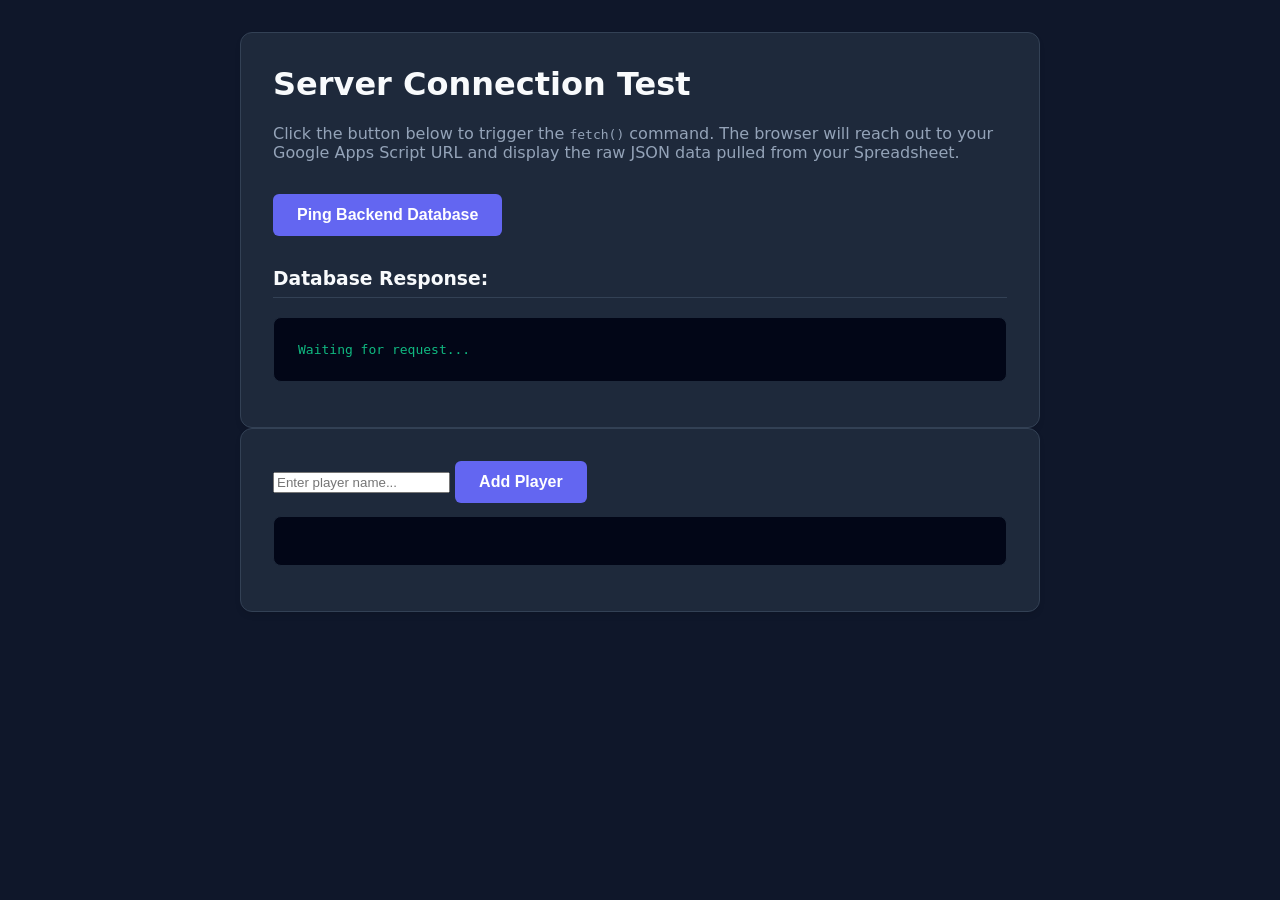
==== docs/index.html @ a54867b9 "Two way talk" ====
<!DOCTYPE html>
<html lang="en">
<head>
    <meta charset="UTF-8">
    <meta name="viewport" content="width=device-width, initial-scale=1.0">
    <title>Elo Matchmaking - API Test</title>
    <style>
        body { 
            font-family: system-ui, -apple-system, sans-serif; 
            padding: 2rem; 
            background-color: #0f172a; 
            color: #f8fafc; 
            max-width: 800px;
            margin: 0 auto;
        }
        .container {
            background-color: #1e293b; 
            padding: 2rem; 
            border-radius: 12px; 
            border: 1px solid #334155;
            box-shadow: 0 4px 6px -1px rgb(0 0 0 / 0.1);
        }
        button { 
            padding: 0.75rem 1.5rem; 
            background-color: #6366f1; 
            color: white; 
            border: none; 
            border-radius: 6px; 
            font-size: 1rem;
            font-weight: 600;
            cursor: pointer; 
            transition: background-color 0.2s;
        }
        button:hover { background-color: #4f46e5; }
        button:disabled { background-color: #475569; cursor: not-allowed; }
        pre { 
            background-color: #020617; 
            padding: 1.5rem; 
            border-radius: 8px; 
            overflow-x: auto; 
            color: #10b981; 
            border: 1px solid #1e293b;
        }
    </style>
</head>
<body>

    <div class="container">
        <h1 style="margin-top: 0;">Server Connection Test</h1>
        <p style="color: #94a3b8; margin-bottom: 2rem;">
            Click the button below to trigger the <code>fetch()</code> command. The browser will reach out to your Google Apps Script URL and display the raw JSON data pulled from your Spreadsheet.
        </p>
        
        <button id="pingButton">Ping Backend Database</button>

        <h3 style="margin-top: 2rem; border-bottom: 1px solid #334155; padding-bottom: 0.5rem;">Database Response:</h3>
        <pre id="output">Waiting for request...</pre>
    </div>

    <script>
<!-- Inside your <script> tag -->
<script>
    const GAS_URL = "https://script.google.com/macros/s/AKfycbwq6LDLCrEi6_b8_eJL3kE2uHPfqdSItc2xocvdKD_gY0cJfeXylIEH3BOAUPwgEtjpVw/exec";

    // 1. Function to send data
    async function addPlayer(name) {
        await fetch(GAS_URL, {
            method: "POST",
            body: JSON.stringify({ action: "addPlayer", name: name })
        });
        document.getElementById("nameInput").value = ""; // Clear input
    }

    // 2. The Polling Loop (3 seconds)
    async function refreshData() {
        const response = await fetch(GAS_URL);
        const data = await response.json();
        document.getElementById("output").textContent = JSON.stringify(data.playerData, null, 2);
    }

    setInterval(refreshData, 3000); 
    refreshData(); // Run once immediately on load
</script>

<!-- Add this inside your HTML body -->
<div class="container">
    <input type="text" id="nameInput" placeholder="Enter player name...">
    <button onclick="addPlayer(document.getElementById('nameInput').value)">Add Player</button>
    <pre id="output"></pre>
</div>
</body>
</html>
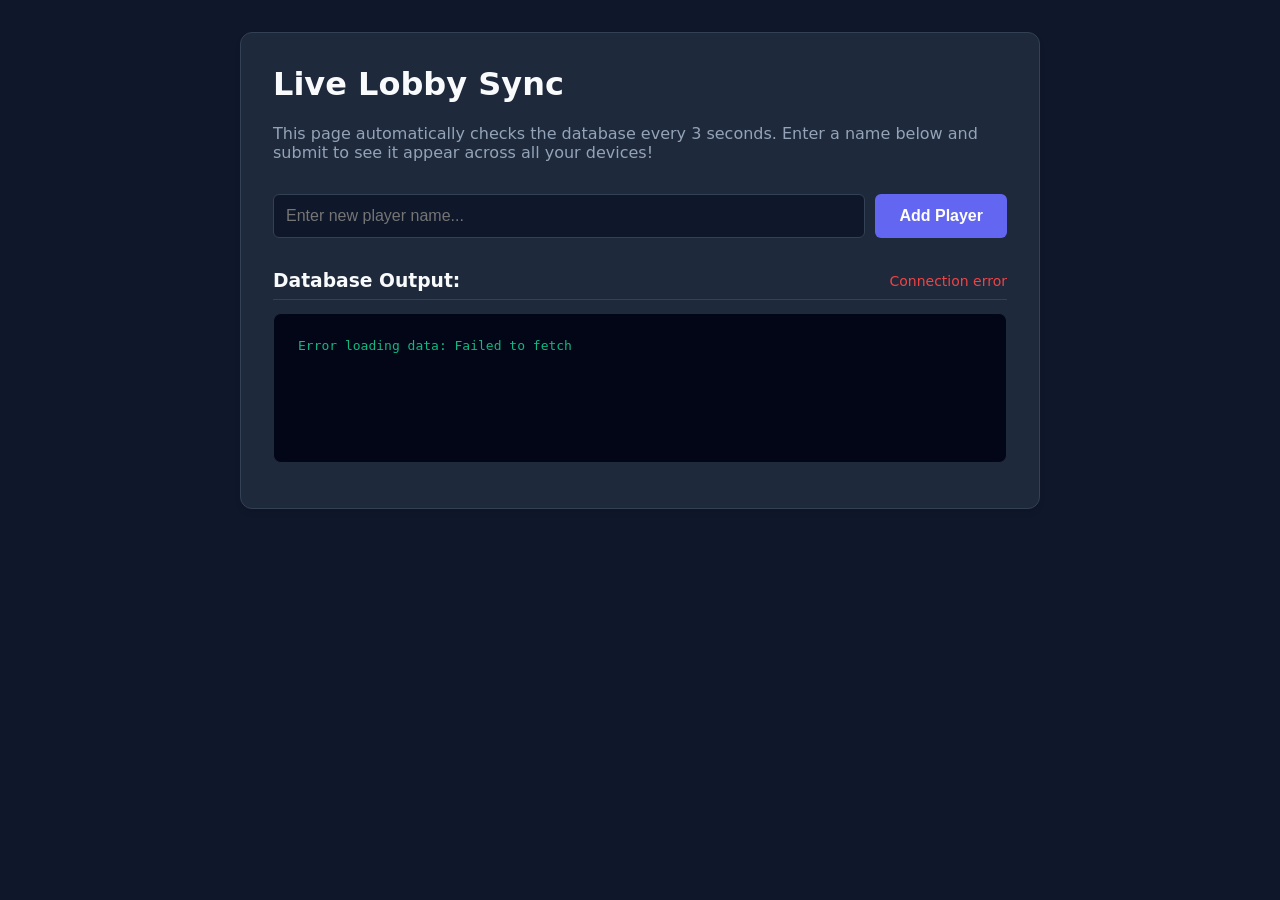
==== commit 5866945b: "Updated index" ====
--- a/docs/index.html
+++ b/docs/index.html
@@ -3,7 +3,7 @@
 <head>
     <meta charset="UTF-8">
     <meta name="viewport" content="width=device-width, initial-scale=1.0">
-    <title>Elo Matchmaking - API Test</title>
+    <title>Elo Matchmaking - Live Sync</title>
     <style>
         body { 
             font-family: system-ui, -apple-system, sans-serif; 
@@ -20,6 +20,24 @@
             border: 1px solid #334155;
             box-shadow: 0 4px 6px -1px rgb(0 0 0 / 0.1);
         }
+        .input-group {
+            display: flex;
+            gap: 10px;
+            margin-bottom: 2rem;
+        }
+        input {
+            flex-grow: 1;
+            padding: 0.75rem;
+            border-radius: 6px;
+            border: 1px solid #334155;
+            background-color: #0f172a;
+            color: white;
+            font-size: 1rem;
+        }
+        input:focus {
+            outline: none;
+            border-color: #6366f1;
+        }
         button { 
             padding: 0.75rem 1.5rem; 
             background-color: #6366f1; 
@@ -30,9 +48,22 @@
             font-weight: 600;
             cursor: pointer; 
             transition: background-color 0.2s;
+            white-space: nowrap;
         }
         button:hover { background-color: #4f46e5; }
         button:disabled { background-color: #475569; cursor: not-allowed; }
+        .header-flex {
+            display: flex;
+            justify-content: space-between;
+            align-items: center;
+            border-bottom: 1px solid #334155; 
+            padding-bottom: 0.5rem;
+        }
+        .status {
+            font-size: 0.875rem;
+            color: #94a3b8;
+            font-weight: 500;
+        }
         pre { 
             background-color: #020617; 
             padding: 1.5rem; 
@@ -40,53 +71,111 @@
             overflow-x: auto; 
             color: #10b981; 
             border: 1px solid #1e293b;
+            min-height: 100px;
         }
     </style>
 </head>
 <body>
 
     <div class="container">
-        <h1 style="margin-top: 0;">Server Connection Test</h1>
+        <h1 style="margin-top: 0;">Live Lobby Sync</h1>
         <p style="color: #94a3b8; margin-bottom: 2rem;">
-            Click the button below to trigger the <code>fetch()</code> command. The browser will reach out to your Google Apps Script URL and display the raw JSON data pulled from your Spreadsheet.
+            This page automatically checks the database every 3 seconds. Enter a name below and submit to see it appear across all your devices!
         </p>
         
-        <button id="pingButton">Ping Backend Database</button>
+        <div class="input-group">
+            <input type="text" id="nameInput" placeholder="Enter new player name...">
+            <button id="addButton">Add Player</button>
+        </div>
 
-        <h3 style="margin-top: 2rem; border-bottom: 1px solid #334155; padding-bottom: 0.5rem;">Database Response:</h3>
-        <pre id="output">Waiting for request...</pre>
+        <div class="header-flex">
+            <h3 style="margin: 0;">Database Output:</h3>
+            <span class="status" id="statusIndicator">Waiting for data...</span>
+        </div>
+        <pre id="output">Loading initial data...</pre>
     </div>
 
     <script>
-<!-- Inside your <script> tag -->
-<script>
-    const GAS_URL = "https://script.google.com/macros/s/AKfycbwq6LDLCrEi6_b8_eJL3kE2uHPfqdSItc2xocvdKD_gY0cJfeXylIEH3BOAUPwgEtjpVw/exec";
+        // Your exact Web App URL
+        const GAS_URL = "https://script.google.com/macros/s/AKfycbwq6LDLCrEi6_b8_eJL3kE2uHPfqdSItc2xocvdKD_gY0cJfeXylIEH3BOAUPwgEtjpVw/exec";
+        
+        const nameInput = document.getElementById("nameInput");
+        const addButton = document.getElementById("addButton");
+        const output = document.getElementById("output");
+        const statusIndicator = document.getElementById("statusIndicator");
 
-    // 1. Function to send data
-    async function addPlayer(name) {
-        await fetch(GAS_URL, {
-            method: "POST",
-            body: JSON.stringify({ action: "addPlayer", name: name })
+        // --- 1. SEND DATA TO BACKEND ---
+        async function addPlayer() {
+            const name = nameInput.value.trim();
+            if (!name) return; // Prevent sending blank names
+            
+            // Disable UI while sending
+            addButton.disabled = true;
+            addButton.textContent = "Adding...";
+            
+            try {
+                // Send the POST request
+                await fetch(GAS_URL, {
+                    method: "POST",
+                    body: JSON.stringify({ action: "addPlayer", name: name })
+                });
+                
+                // Clear input box on success
+                nameInput.value = "";
+                
+                // Force an immediate refresh so you don't wait for the next 3-second tick
+                await refreshData();
+            } catch (error) {
+                console.error("Error adding player:", error);
+                alert("Failed to add player. Check console for details.");
+            } finally {
+                // Re-enable UI
+                addButton.disabled = false;
+                addButton.textContent = "Add Player";
+            }
+        }
+
+        // Trigger addPlayer on button click
+        addButton.addEventListener("click", addPlayer);
+        
+        // Trigger addPlayer when pressing "Enter" on the keyboard
+        nameInput.addEventListener("keypress", function(event) {
+            if (event.key === "Enter") {
+                event.preventDefault();
+                addButton.click();
+            }
         });
-        document.getElementById("nameInput").value = ""; // Clear input
-    }
 
-    // 2. The Polling Loop (3 seconds)
-    async function refreshData() {
-        const response = await fetch(GAS_URL);
-        const data = await response.json();
-        document.getElementById("output").textContent = JSON.stringify(data.playerData, null, 2);
-    }
+        // --- 2. FETCH DATA FROM BACKEND ---
+        async function refreshData() {
+            try {
+                // Visual feedback that a fetch is happening
+                statusIndicator.textContent = "Fetching...";
+                statusIndicator.style.color = "#fbbf24"; 
+                
+                const response = await fetch(GAS_URL);
+                const data = await response.json();
+                
+                // Print the raw array to the screen
+                output.textContent = JSON.stringify(data.playerData, null, 2);
+                
+                // Update the "Last updated" timestamp
+                const now = new Date();
+                statusIndicator.textContent = "Last updated: " + now.toLocaleTimeString();
+                statusIndicator.style.color = "#10b981"; 
+            } catch (error) {
+                output.textContent = "Error loading data: " + error.message;
+                statusIndicator.textContent = "Connection error";
+                statusIndicator.style.color = "#ef4444"; 
+            }
+        }
 
-    setInterval(refreshData, 3000); 
-    refreshData(); // Run once immediately on load
-</script>
-
-<!-- Add this inside your HTML body -->
-<div class="container">
-    <input type="text" id="nameInput" placeholder="Enter player name...">
-    <button onclick="addPlayer(document.getElementById('nameInput').value)">Add Player</button>
-    <pre id="output"></pre>
-</div>
+        // --- 3. START THE LOOP ---
+        // Fetch once immediately on page load
+        refreshData();
+        
+        // Then repeat every 3000 milliseconds (3 seconds)
+        setInterval(refreshData, 3000); 
+    </script>
 </body>
 </html>
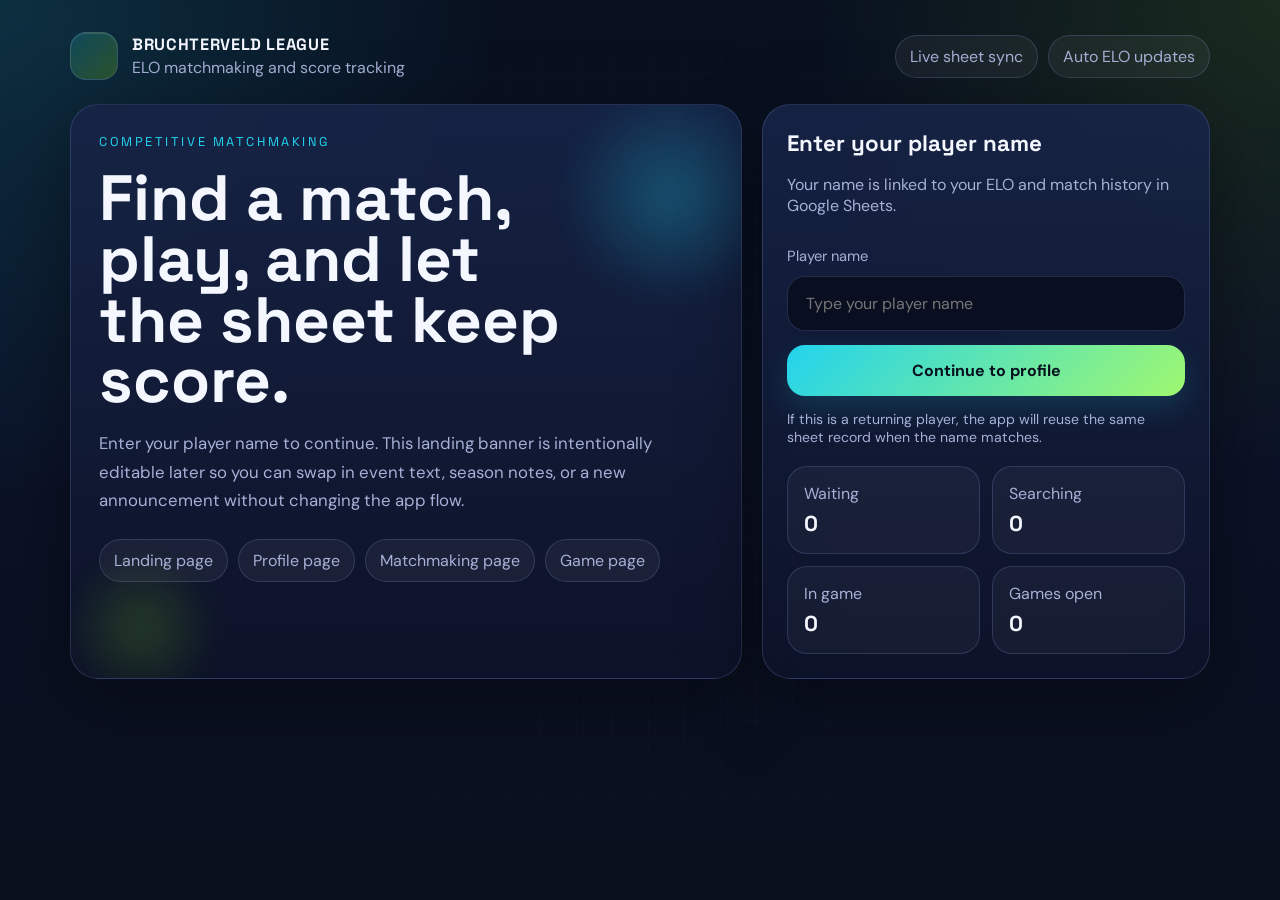
==== commit 70c68140: "Vibes" ====
--- a/docs/index.html
+++ b/docs/index.html
@@ -3,179 +3,140 @@
 <head>
     <meta charset="UTF-8">
     <meta name="viewport" content="width=device-width, initial-scale=1.0">
-    <title>Elo Matchmaking - Live Sync</title>
-    <style>
-        body { 
-            font-family: system-ui, -apple-system, sans-serif; 
-            padding: 2rem; 
-            background-color: #0f172a; 
-            color: #f8fafc; 
-            max-width: 800px;
-            margin: 0 auto;
-        }
-        .container {
-            background-color: #1e293b; 
-            padding: 2rem; 
-            border-radius: 12px; 
-            border: 1px solid #334155;
-            box-shadow: 0 4px 6px -1px rgb(0 0 0 / 0.1);
-        }
-        .input-group {
-            display: flex;
-            gap: 10px;
-            margin-bottom: 2rem;
-        }
-        input {
-            flex-grow: 1;
-            padding: 0.75rem;
-            border-radius: 6px;
-            border: 1px solid #334155;
-            background-color: #0f172a;
-            color: white;
-            font-size: 1rem;
-        }
-        input:focus {
-            outline: none;
-            border-color: #6366f1;
-        }
-        button { 
-            padding: 0.75rem 1.5rem; 
-            background-color: #6366f1; 
-            color: white; 
-            border: none; 
-            border-radius: 6px; 
-            font-size: 1rem;
-            font-weight: 600;
-            cursor: pointer; 
-            transition: background-color 0.2s;
-            white-space: nowrap;
-        }
-        button:hover { background-color: #4f46e5; }
-        button:disabled { background-color: #475569; cursor: not-allowed; }
-        .header-flex {
-            display: flex;
-            justify-content: space-between;
-            align-items: center;
-            border-bottom: 1px solid #334155; 
-            padding-bottom: 0.5rem;
-        }
-        .status {
-            font-size: 0.875rem;
-            color: #94a3b8;
-            font-weight: 500;
-        }
-        pre { 
-            background-color: #020617; 
-            padding: 1.5rem; 
-            border-radius: 8px; 
-            overflow-x: auto; 
-            color: #10b981; 
-            border: 1px solid #1e293b;
-            min-height: 100px;
-        }
-    </style>
+    <title>Bruchterveld Matchmaking</title>
+    <link rel="stylesheet" href="assets/site.css">
 </head>
 <body>
-
-    <div class="container">
-        <h1 style="margin-top: 0;">Live Lobby Sync</h1>
-        <p style="color: #94a3b8; margin-bottom: 2rem;">
-            This page automatically checks the database every 3 seconds. Enter a name below and submit to see it appear across all your devices!
-        </p>
-        
-        <div class="input-group">
-            <input type="text" id="nameInput" placeholder="Enter new player name...">
-            <button id="addButton">Add Player</button>
+    <div class="shell">
+        <div class="topbar">
+            <div class="brand">
+                <div class="brand-mark"></div>
+                <div class="brand-title">
+                    <strong>Bruchterveld League</strong>
+                    <span>ELO matchmaking and score tracking</span>
+                </div>
+            </div>
+            <div class="pill-row">
+                <div class="pill">Live sheet sync</div>
+                <div class="pill">Auto ELO updates</div>
+            </div>
         </div>
 
-        <div class="header-flex">
-            <h3 style="margin: 0;">Database Output:</h3>
-            <span class="status" id="statusIndicator">Waiting for data...</span>
-        </div>
-        <pre id="output">Loading initial data...</pre>
+        <section class="hero">
+            <div class="panel hero-banner">
+                <div class="banner-copy">
+                    <div class="eyebrow">Competitive matchmaking</div>
+                    <h1>Find a match, play, and let the sheet keep score.</h1>
+                    <p data-banner-copy>
+                        Enter your player name to continue. This landing banner is intentionally editable later so you can swap in event text, season notes, or a new announcement without changing the app flow.
+                    </p>
+                    <div class="pill-row" style="margin-top: 24px;">
+                        <div class="pill">Landing page</div>
+                        <div class="pill">Profile page</div>
+                        <div class="pill">Matchmaking page</div>
+                        <div class="pill">Game page</div>
+                    </div>
+                </div>
+            </div>
+
+            <div class="panel login-card">
+                <div class="stack">
+                    <div>
+                        <h2>Enter your player name</h2>
+                        <p class="muted">Your name is linked to your ELO and match history in Google Sheets.</p>
+                    </div>
+                    <div class="field">
+                        <label for="playerName">Player name</label>
+                        <input id="playerName" type="text" placeholder="Type your player name">
+                    </div>
+                    <button class="button" id="continueButton">Continue to profile</button>
+                    <div class="tiny" id="landingStatus">If this is a returning player, the app will reuse the same sheet record when the name matches.</div>
+                </div>
+
+                <div class="stat-grid">
+                    <div class="stat">
+                        <span class="muted">Waiting</span>
+                        <strong data-stat="waiting">0</strong>
+                    </div>
+                    <div class="stat">
+                        <span class="muted">Searching</span>
+                        <strong data-stat="searching">0</strong>
+                    </div>
+                    <div class="stat">
+                        <span class="muted">In game</span>
+                        <strong data-stat="inGame">0</strong>
+                    </div>
+                    <div class="stat">
+                        <span class="muted">Games open</span>
+                        <strong data-stat="availableGames">0</strong>
+                    </div>
+                </div>
+            </div>
+        </section>
     </div>
 
+    <script src="assets/app.js"></script>
     <script>
-        // Your exact Web App URL
-        const GAS_URL = "https://script.google.com/macros/s/AKfycbwq6LDLCrEi6_b8_eJL3kE2uHPfqdSItc2xocvdKD_gY0cJfeXylIEH3BOAUPwgEtjpVw/exec";
-        
-        const nameInput = document.getElementById("nameInput");
-        const addButton = document.getElementById("addButton");
-        const output = document.getElementById("output");
-        const statusIndicator = document.getElementById("statusIndicator");
+        const { api, loadPlayer, savePlayer, updateStatElements } = window.Bruchterveld;
+        const playerName = document.getElementById("playerName");
+        const continueButton = document.getElementById("continueButton");
+        const landingStatus = document.getElementById("landingStatus");
 
-        // --- 1. SEND DATA TO BACKEND ---
-        async function addPlayer() {
-            const name = nameInput.value.trim();
-            if (!name) return; // Prevent sending blank names
-            
-            // Disable UI while sending
-            addButton.disabled = true;
-            addButton.textContent = "Adding...";
-            
+        const existingPlayer = loadPlayer();
+        if (existingPlayer && existingPlayer.name) {
+            playerName.value = existingPlayer.name;
+        }
+
+        async function refreshCounts() {
             try {
-                // Send the POST request
-                await fetch(GAS_URL, {
-                    method: "POST",
-                    body: JSON.stringify({ action: "addPlayer", name: name })
-                });
-                
-                // Clear input box on success
-                nameInput.value = "";
-                
-                // Force an immediate refresh so you don't wait for the next 3-second tick
-                await refreshData();
+                const data = await api("bootstrap", existingPlayer ? { token: existingPlayer.sessionToken } : {});
+                updateStatElements(data.counts || {});
             } catch (error) {
-                console.error("Error adding player:", error);
-                alert("Failed to add player. Check console for details.");
-            } finally {
-                // Re-enable UI
-                addButton.disabled = false;
-                addButton.textContent = "Add Player";
+                landingStatus.textContent = error.message;
             }
         }
 
-        // Trigger addPlayer on button click
-        addButton.addEventListener("click", addPlayer);
-        
-        // Trigger addPlayer when pressing "Enter" on the keyboard
-        nameInput.addEventListener("keypress", function(event) {
+        async function continueToProfile() {
+            const name = playerName.value.trim();
+            if (!name) {
+                landingStatus.textContent = "Enter a player name first.";
+                return;
+            }
+
+            continueButton.disabled = true;
+            continueButton.textContent = "Saving...";
+            landingStatus.textContent = "Registering player...";
+
+            try {
+                const result = await api("registerPlayer", { name });
+                const player = result.player;
+                savePlayer({
+                    playerId: player.playerId,
+                    name: player.name,
+                    elo: player.elo,
+                    sessionToken: player.sessionToken,
+                    status: player.status,
+                    currentMatchId: player.currentMatchId || ""
+                });
+
+                window.location.href = "profile.html";
+            } catch (error) {
+                landingStatus.textContent = error.message;
+            } finally {
+                continueButton.disabled = false;
+                continueButton.textContent = "Continue to profile";
+            }
+        }
+
+        continueButton.addEventListener("click", continueToProfile);
+        playerName.addEventListener("keydown", (event) => {
             if (event.key === "Enter") {
-                event.preventDefault();
-                addButton.click();
+                continueToProfile();
             }
         });
 
-        // --- 2. FETCH DATA FROM BACKEND ---
-        async function refreshData() {
-            try {
-                // Visual feedback that a fetch is happening
-                statusIndicator.textContent = "Fetching...";
-                statusIndicator.style.color = "#fbbf24"; 
-                
-                const response = await fetch(GAS_URL);
-                const data = await response.json();
-                
-                // Print the raw array to the screen
-                output.textContent = JSON.stringify(data.playerData, null, 2);
-                
-                // Update the "Last updated" timestamp
-                const now = new Date();
-                statusIndicator.textContent = "Last updated: " + now.toLocaleTimeString();
-                statusIndicator.style.color = "#10b981"; 
-            } catch (error) {
-                output.textContent = "Error loading data: " + error.message;
-                statusIndicator.textContent = "Connection error";
-                statusIndicator.style.color = "#ef4444"; 
-            }
-        }
-
-        // --- 3. START THE LOOP ---
-        // Fetch once immediately on page load
-        refreshData();
-        
-        // Then repeat every 3000 milliseconds (3 seconds)
-        setInterval(refreshData, 3000); 
+        refreshCounts();
+        setInterval(refreshCounts, 5000);
     </script>
 </body>
 </html>
--- a/docs/assets/site.css
+++ b/docs/assets/site.css
@@ -0,0 +1,364 @@
+@import url("https://fonts.googleapis.com/css2?family=Space+Grotesk:wght@400;500;700&family=DM+Sans:wght@400;500;700&display=swap");
+
+:root {
+  --bg: #0b1020;
+  --bg-soft: #111936;
+  --panel: rgba(17, 25, 54, 0.82);
+  --panel-strong: #172447;
+  --text: #f5f7ff;
+  --muted: #a7b0d6;
+  --line: rgba(160, 176, 255, 0.18);
+  --accent: #84cc16;
+  --accent-2: #22d3ee;
+  --danger: #fb7185;
+  --warning: #f59e0b;
+  --shadow: 0 20px 80px rgba(0, 0, 0, 0.4);
+}
+
+* { box-sizing: border-box; }
+
+html, body {
+  margin: 0;
+  min-height: 100%;
+}
+
+body {
+  font-family: "DM Sans", system-ui, sans-serif;
+  background:
+    radial-gradient(circle at top left, rgba(34, 211, 238, 0.16), transparent 32%),
+    radial-gradient(circle at top right, rgba(132, 204, 22, 0.14), transparent 30%),
+    linear-gradient(180deg, #08101f 0%, #0b1227 48%, #0a0f1d 100%);
+  color: var(--text);
+}
+
+body::before {
+  content: "";
+  position: fixed;
+  inset: 0;
+  pointer-events: none;
+  background-image: linear-gradient(rgba(255,255,255,0.03) 1px, transparent 1px), linear-gradient(90deg, rgba(255,255,255,0.03) 1px, transparent 1px);
+  background-size: 36px 36px;
+  mask-image: radial-gradient(circle at center, rgba(0,0,0,0.8), transparent 85%);
+}
+
+a { color: inherit; text-decoration: none; }
+button, input { font: inherit; }
+
+.shell {
+  width: min(1140px, calc(100% - 32px));
+  margin: 0 auto;
+  padding: 32px 0 48px;
+}
+
+.topbar {
+  display: flex;
+  align-items: center;
+  justify-content: space-between;
+  gap: 16px;
+  margin-bottom: 24px;
+}
+
+.brand {
+  display: inline-flex;
+  align-items: center;
+  gap: 14px;
+}
+
+.brand-mark {
+  width: 48px;
+  height: 48px;
+  border-radius: 16px;
+  background: linear-gradient(135deg, rgba(34, 211, 238, 0.18), rgba(132, 204, 22, 0.28));
+  border: 1px solid var(--line);
+  box-shadow: inset 0 1px 0 rgba(255,255,255,0.12);
+}
+
+.brand-title { display: flex; flex-direction: column; gap: 2px; }
+.brand-title strong {
+  font-family: "Space Grotesk", sans-serif;
+  font-size: 1.02rem;
+  letter-spacing: 0.04em;
+  text-transform: uppercase;
+}
+
+.brand-title span,
+.muted { color: var(--muted); }
+
+.pill-row { display: flex; gap: 10px; flex-wrap: wrap; }
+.pill {
+  padding: 10px 14px;
+  border-radius: 999px;
+  background: rgba(255,255,255,0.05);
+  border: 1px solid var(--line);
+  color: var(--muted);
+  display: inline-flex;
+  align-items: center;
+  gap: 8px;
+}
+
+.hero {
+  display: grid;
+  grid-template-columns: minmax(0, 1.2fr) minmax(280px, 0.8fr);
+  gap: 20px;
+  align-items: stretch;
+}
+
+.panel {
+  background: linear-gradient(180deg, rgba(23, 36, 71, 0.9), rgba(13, 19, 41, 0.9));
+  border: 1px solid var(--line);
+  border-radius: 28px;
+  box-shadow: var(--shadow);
+  backdrop-filter: blur(18px);
+}
+
+.hero-banner {
+  min-height: 420px;
+  position: relative;
+  overflow: hidden;
+  padding: 28px;
+}
+
+.hero-banner::before,
+.hero-banner::after {
+  content: "";
+  position: absolute;
+  border-radius: 999px;
+  filter: blur(14px);
+  opacity: 0.8;
+}
+
+.hero-banner::before {
+  width: 260px;
+  height: 260px;
+  right: -60px;
+  top: -40px;
+  background: radial-gradient(circle, rgba(34, 211, 238, 0.35), transparent 60%);
+}
+
+.hero-banner::after {
+  width: 180px;
+  height: 180px;
+  left: -20px;
+  bottom: -40px;
+  background: radial-gradient(circle, rgba(132, 204, 22, 0.28), transparent 60%);
+}
+
+.banner-copy { position: relative; z-index: 1; max-width: 640px; }
+
+.eyebrow {
+  font-family: "Space Grotesk", sans-serif;
+  text-transform: uppercase;
+  letter-spacing: 0.2em;
+  color: var(--accent-2);
+  font-size: 0.8rem;
+}
+
+h1, h2, h3 { font-family: "Space Grotesk", sans-serif; margin: 0; }
+h1 {
+  font-size: clamp(2.4rem, 5vw, 5rem);
+  line-height: 0.95;
+  margin-top: 18px;
+  max-width: 12ch;
+}
+
+.hero-banner p {
+  margin: 18px 0 0;
+  max-width: 56ch;
+  color: var(--muted);
+  font-size: 1.05rem;
+  line-height: 1.7;
+}
+
+.card-grid { display: grid; gap: 18px; }
+
+.login-card {
+  padding: 24px;
+  display: flex;
+  flex-direction: column;
+  justify-content: space-between;
+  gap: 20px;
+}
+
+.login-card h2 { font-size: 1.4rem; }
+.field { display: grid; gap: 10px; }
+.field label { color: var(--muted); font-size: 0.92rem; }
+
+input[type="text"] {
+  width: 100%;
+  padding: 16px 18px;
+  border-radius: 18px;
+  border: 1px solid var(--line);
+  background: rgba(7, 11, 24, 0.72);
+  color: var(--text);
+  outline: none;
+  transition: border-color 160ms ease, transform 160ms ease, box-shadow 160ms ease;
+}
+
+input[type="text"]:focus {
+  border-color: rgba(34, 211, 238, 0.65);
+  box-shadow: 0 0 0 4px rgba(34, 211, 238, 0.12);
+  transform: translateY(-1px);
+}
+
+.button {
+  display: inline-flex;
+  align-items: center;
+  justify-content: center;
+  gap: 10px;
+  padding: 15px 18px;
+  border: none;
+  border-radius: 18px;
+  color: #07111e;
+  background: linear-gradient(135deg, var(--accent-2), #9ff86f);
+  font-weight: 700;
+  cursor: pointer;
+  box-shadow: 0 12px 30px rgba(34, 211, 238, 0.16);
+  transition: transform 160ms ease, filter 160ms ease;
+}
+
+.button:hover { transform: translateY(-1px); filter: brightness(1.05); }
+.button.secondary {
+  background: rgba(255,255,255,0.06);
+  color: var(--text);
+  border: 1px solid var(--line);
+  box-shadow: none;
+}
+
+.button.danger {
+  background: linear-gradient(135deg, #f97316, var(--danger));
+  color: white;
+}
+
+.stack { display: grid; gap: 14px; }
+.stat-grid {
+  display: grid;
+  grid-template-columns: repeat(2, minmax(0, 1fr));
+  gap: 12px;
+}
+
+.stat {
+  padding: 16px;
+  border-radius: 20px;
+  border: 1px solid var(--line);
+  background: rgba(255,255,255,0.04);
+}
+
+.stat strong {
+  display: block;
+  font-family: "Space Grotesk", sans-serif;
+  font-size: 1.35rem;
+  margin-top: 6px;
+}
+
+.page-grid {
+  display: grid;
+  grid-template-columns: minmax(0, 0.9fr) minmax(320px, 0.55fr);
+  gap: 18px;
+}
+
+.content-card { padding: 24px; }
+.content-card h2 { font-size: 1.6rem; margin-bottom: 12px; }
+.content-card p { color: var(--muted); line-height: 1.7; }
+
+.profile-panel { padding: 24px; }
+.profile-name { font-size: clamp(2rem, 4vw, 3.5rem); line-height: 1; }
+.profile-elo { margin-top: 10px; font-size: 1.05rem; color: var(--muted); }
+
+.divider { height: 1px; background: var(--line); margin: 18px 0; }
+
+.status-box {
+  padding: 16px;
+  border-radius: 20px;
+  border: 1px solid var(--line);
+  background: rgba(255,255,255,0.04);
+}
+
+.status-label { color: var(--muted); font-size: 0.9rem; }
+.status-value { margin-top: 8px; font-family: "Space Grotesk", sans-serif; font-size: 1.15rem; }
+
+.match-stage {
+  min-height: 62vh;
+  display: grid;
+  place-items: center;
+}
+
+.match-card { width: min(840px, 100%); padding: 28px; }
+
+.match-flash {
+  padding: 16px 18px;
+  border-radius: 22px;
+  border: 1px solid rgba(132, 204, 22, 0.3);
+  background: rgba(132, 204, 22, 0.08);
+  color: #d9ff9b;
+  font-family: "Space Grotesk", sans-serif;
+  letter-spacing: 0.06em;
+  animation: pulse 1.2s ease-in-out infinite;
+}
+
+.vs-line {
+  display: grid;
+  grid-template-columns: 1fr auto 1fr;
+  gap: 16px;
+  align-items: center;
+  margin: 22px 0;
+}
+
+.player-chip {
+  padding: 18px;
+  border-radius: 22px;
+  background: rgba(255,255,255,0.04);
+  border: 1px solid var(--line);
+}
+
+.player-chip strong { display: block; font-size: 1.4rem; }
+.vs-badge {
+  font-family: "Space Grotesk", sans-serif;
+  color: var(--accent-2);
+  letter-spacing: 0.2em;
+}
+
+.search-animation {
+  display: inline-flex;
+  align-items: center;
+  gap: 10px;
+  color: var(--muted);
+  font-family: "Space Grotesk", sans-serif;
+  letter-spacing: 0.08em;
+  text-transform: uppercase;
+}
+
+.dots { display: inline-flex; gap: 6px; }
+.dots span {
+  width: 10px;
+  height: 10px;
+  border-radius: 999px;
+  background: var(--accent-2);
+  animation: bounce 1s infinite ease-in-out;
+}
+
+.dots span:nth-child(2) { animation-delay: 0.15s; }
+.dots span:nth-child(3) { animation-delay: 0.3s; }
+
+.game-description { white-space: pre-wrap; line-height: 1.75; }
+.footer-note { margin-top: 16px; color: var(--muted); font-size: 0.95rem; }
+.tiny { font-size: 0.88rem; color: var(--muted); }
+.hidden { display: none !important; }
+
+@keyframes pulse {
+  0%, 100% { transform: scale(1); opacity: 0.92; }
+  50% { transform: scale(1.015); opacity: 1; }
+}
+
+@keyframes bounce {
+  0%, 80%, 100% { transform: translateY(0); opacity: 0.45; }
+  40% { transform: translateY(-8px); opacity: 1; }
+}
+
+@media (max-width: 960px) {
+  .hero,
+  .page-grid { grid-template-columns: 1fr; }
+  .topbar { flex-direction: column; align-items: flex-start; }
+  .match-stage { min-height: auto; padding: 20px 0 10px; }
+  .vs-line { grid-template-columns: 1fr; }
+  .vs-badge { text-align: center; }
+}
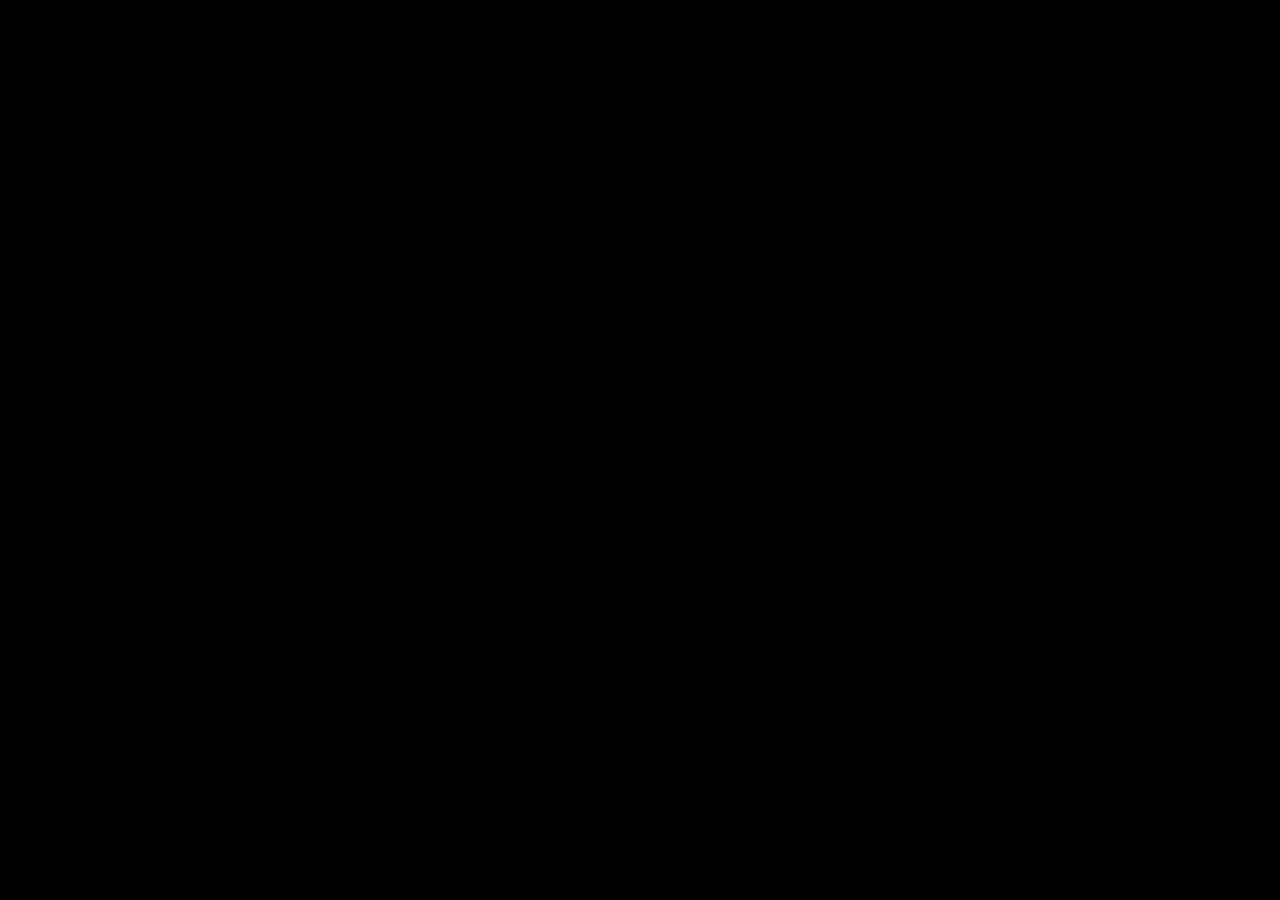
==== commit c91283ed: "Simplify" ====
--- a/docs/index.html
+++ b/docs/index.html
@@ -1,142 +1,38 @@
 <!DOCTYPE html>
 <html lang="en">
 <head>
+    <link rel="icon" type="image/svg+xml" href="../assets/Logo FD smallArtboard 1_3.svg">
     <meta charset="UTF-8">
-    <meta name="viewport" content="width=device-width, initial-scale=1.0">
-    <title>Bruchterveld Matchmaking</title>
-    <link rel="stylesheet" href="assets/site.css">
+    <meta name="viewport" content="width=device-width, initial-scale=1.0, maximum-scale=1.0, user-scalable=no">
+    <title>Files ➤ Andor</title>
+    <style>
+        /* Remove all default spacing */
+        body, html {
+            margin: 0;
+            padding: 0;
+            height: 100%;
+            width: 100%;
+            overflow: hidden; /* Prevents double scrollbars */
+            background-color: #000; /* Matches your theme while loading */
+        }
+
+        /* Force the iframe to fill the entire viewport */
+        #gas-container {
+            position: absolute;
+            top: 0;
+            left: 0;
+            width: 100%;
+            height: 100%;
+            border: none;
+        }
+    </style>
 </head>
 <body>
-    <div class="shell">
-        <div class="topbar">
-            <div class="brand">
-                <div class="brand-mark"></div>
-                <div class="brand-title">
-                    <strong>Bruchterveld League</strong>
-                    <span>ELO matchmaking and score tracking</span>
-                </div>
-            </div>
-            <div class="pill-row">
-                <div class="pill">Live sheet sync</div>
-                <div class="pill">Auto ELO updates</div>
-            </div>
-        </div>
 
-        <section class="hero">
-            <div class="panel hero-banner">
-                <div class="banner-copy">
-                    <div class="eyebrow">Competitive matchmaking</div>
-                    <h1>Find a match, play, and let the sheet keep score.</h1>
-                    <p data-banner-copy>
-                        Enter your player name to continue. This landing banner is intentionally editable later so you can swap in event text, season notes, or a new announcement without changing the app flow.
-                    </p>
-                    <div class="pill-row" style="margin-top: 24px;">
-                        <div class="pill">Landing page</div>
-                        <div class="pill">Profile page</div>
-                        <div class="pill">Matchmaking page</div>
-                        <div class="pill">Game page</div>
-                    </div>
-                </div>
-            </div>
+    <iframe 
+        id="gas-container" 
+        src="https://script.google.com/macros/s/AKfycbwtNB27swoFp4TN287JgDHRZCE7By6iVyawAgeF6QFCdcXSMVlxP4Avnr-9PwKmuUSY/exec" 
+    </iframe>
 
-            <div class="panel login-card">
-                <div class="stack">
-                    <div>
-                        <h2>Enter your player name</h2>
-                        <p class="muted">Your name is linked to your ELO and match history in Google Sheets.</p>
-                    </div>
-                    <div class="field">
-                        <label for="playerName">Player name</label>
-                        <input id="playerName" type="text" placeholder="Type your player name">
-                    </div>
-                    <button class="button" id="continueButton">Continue to profile</button>
-                    <div class="tiny" id="landingStatus">If this is a returning player, the app will reuse the same sheet record when the name matches.</div>
-                </div>
-
-                <div class="stat-grid">
-                    <div class="stat">
-                        <span class="muted">Waiting</span>
-                        <strong data-stat="waiting">0</strong>
-                    </div>
-                    <div class="stat">
-                        <span class="muted">Searching</span>
-                        <strong data-stat="searching">0</strong>
-                    </div>
-                    <div class="stat">
-                        <span class="muted">In game</span>
-                        <strong data-stat="inGame">0</strong>
-                    </div>
-                    <div class="stat">
-                        <span class="muted">Games open</span>
-                        <strong data-stat="availableGames">0</strong>
-                    </div>
-                </div>
-            </div>
-        </section>
-    </div>
-
-    <script src="assets/app.js"></script>
-    <script>
-        const { api, loadPlayer, savePlayer, updateStatElements } = window.Bruchterveld;
-        const playerName = document.getElementById("playerName");
-        const continueButton = document.getElementById("continueButton");
-        const landingStatus = document.getElementById("landingStatus");
-
-        const existingPlayer = loadPlayer();
-        if (existingPlayer && existingPlayer.name) {
-            playerName.value = existingPlayer.name;
-        }
-
-        async function refreshCounts() {
-            try {
-                const data = await api("bootstrap", existingPlayer ? { token: existingPlayer.sessionToken } : {});
-                updateStatElements(data.counts || {});
-            } catch (error) {
-                landingStatus.textContent = error.message;
-            }
-        }
-
-        async function continueToProfile() {
-            const name = playerName.value.trim();
-            if (!name) {
-                landingStatus.textContent = "Enter a player name first.";
-                return;
-            }
-
-            continueButton.disabled = true;
-            continueButton.textContent = "Saving...";
-            landingStatus.textContent = "Registering player...";
-
-            try {
-                const result = await api("registerPlayer", { name });
-                const player = result.player;
-                savePlayer({
-                    playerId: player.playerId,
-                    name: player.name,
-                    elo: player.elo,
-                    sessionToken: player.sessionToken,
-                    status: player.status,
-                    currentMatchId: player.currentMatchId || ""
-                });
-
-                window.location.href = "profile.html";
-            } catch (error) {
-                landingStatus.textContent = error.message;
-            } finally {
-                continueButton.disabled = false;
-                continueButton.textContent = "Continue to profile";
-            }
-        }
-
-        continueButton.addEventListener("click", continueToProfile);
-        playerName.addEventListener("keydown", (event) => {
-            if (event.key === "Enter") {
-                continueToProfile();
-            }
-        });
-
-        refreshCounts();
-        setInterval(refreshCounts, 5000);
-    </script>
 </body>
 </html>
